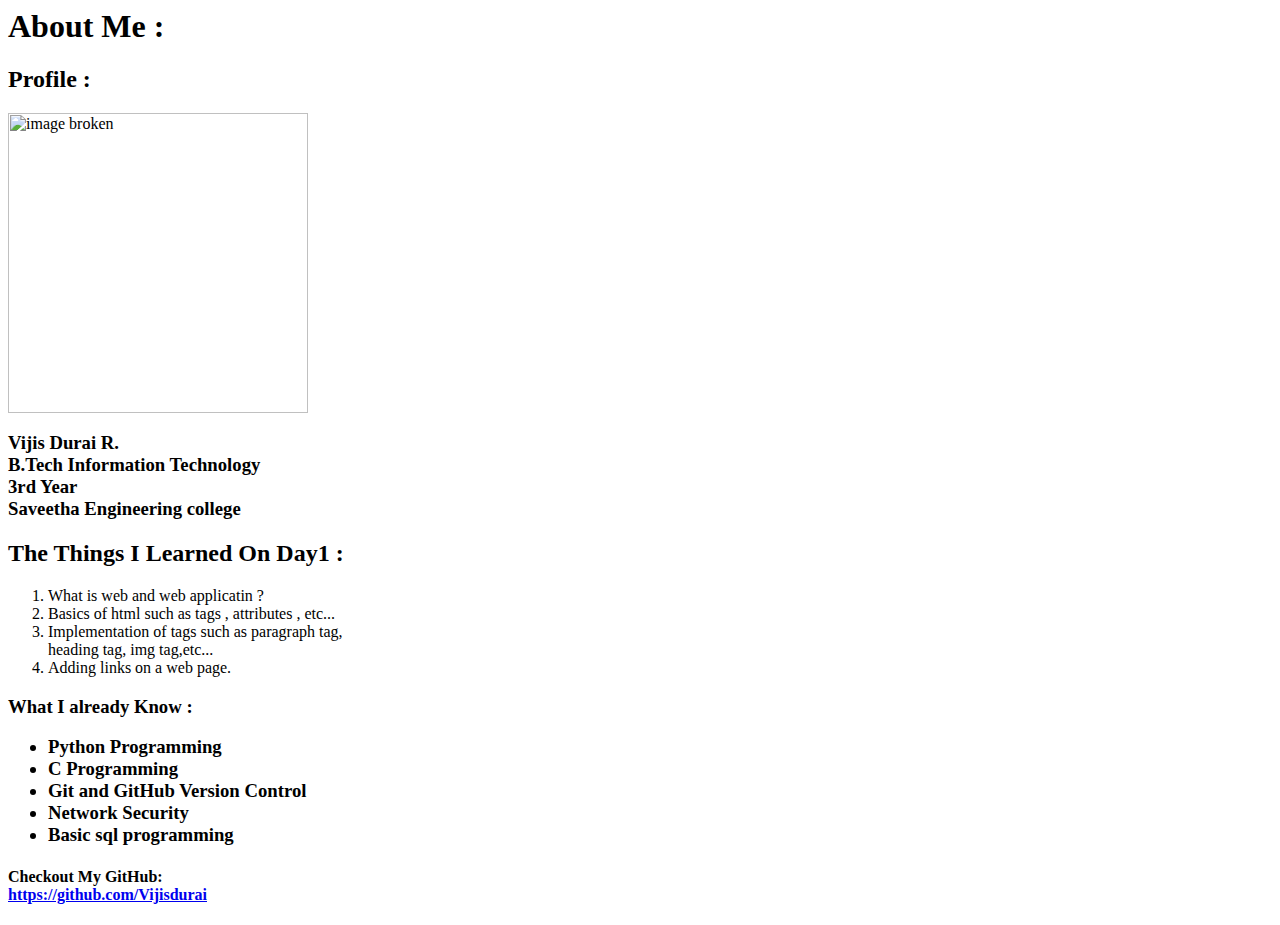
==== day1/index.html @ 02bdbb55 "day1 task" ====
<html lang="en">
<head>
    <meta charset="UTF-8">
    <meta name="viewport" content="width=device-width, initial-scale=1.0">
    <title>Vijis Durai</title>
    <h1>About Me :</h1>
</head>
<body>
    <h2>Profile :</h2>
    <img src="/VIJIS.jpg" alt="image broken" height="300px" >
    <h3>
    <p>Vijis Durai R.
        <br>
        B.Tech Information Technology
        <br>
        3rd Year
        <br>
        Saveetha Engineering college
    </p></h3>
    <h2>The Things I Learned On Day1 :</h3>
    <ol>
       <li>What is web and web applicatin ?</li>
       <li>Basics of html such as tags , attributes , etc... </li>
       <li>Implementation of tags such as paragraph tag, 
        <br>heading tag, img tag,etc... </li>
       <li>Adding links on a web page.</li>
    </ol>
    <h3>What I already Know :
    <ul>
        <li>Python Programming</li>
        <li>C Programming</li>
        <li>Git and GitHub Version Control</li>
        <li>Network Security</li>
        <li>Basic sql programming</li>
    </ul>
</h3>
    <h4>Checkout My GitHub:
        <br>
    <a href="https://github.com/Vijisdurai">https://github.com/Vijisdurai</a>
    </h4>
</body>
</html>
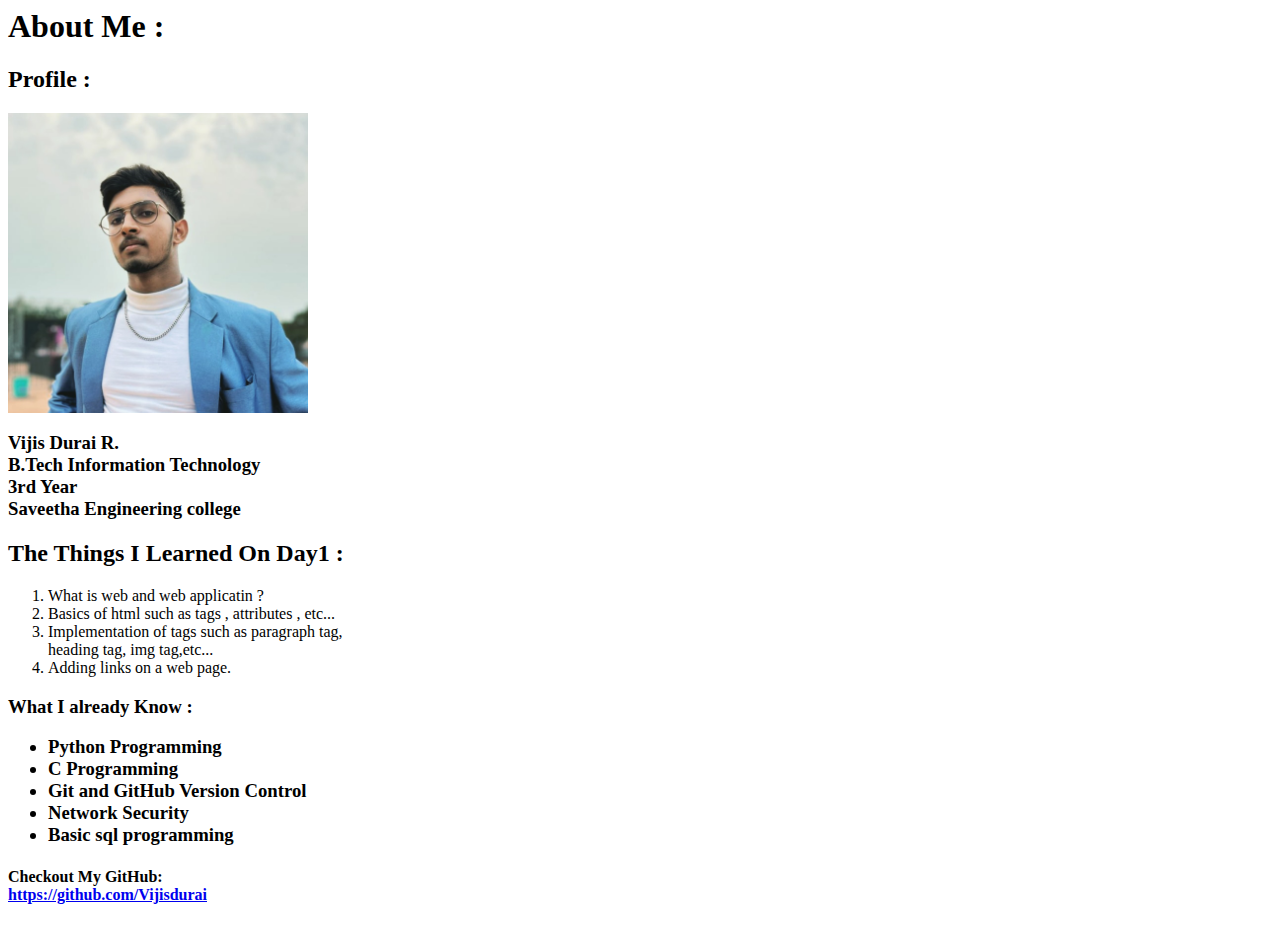
==== commit 162f7f3a: "changes" ====
--- a/day1/index.html
+++ b/day1/index.html
@@ -7,7 +7,7 @@
 </head>
 <body>
     <h2>Profile :</h2>
-    <img src="/VIJIS.jpg" alt="image broken" height="300px" >
+    <img src="/day1/VIJIS.jpg" alt="image broken" height="300px" >
     <h3>
     <p>Vijis Durai R.
         <br>
